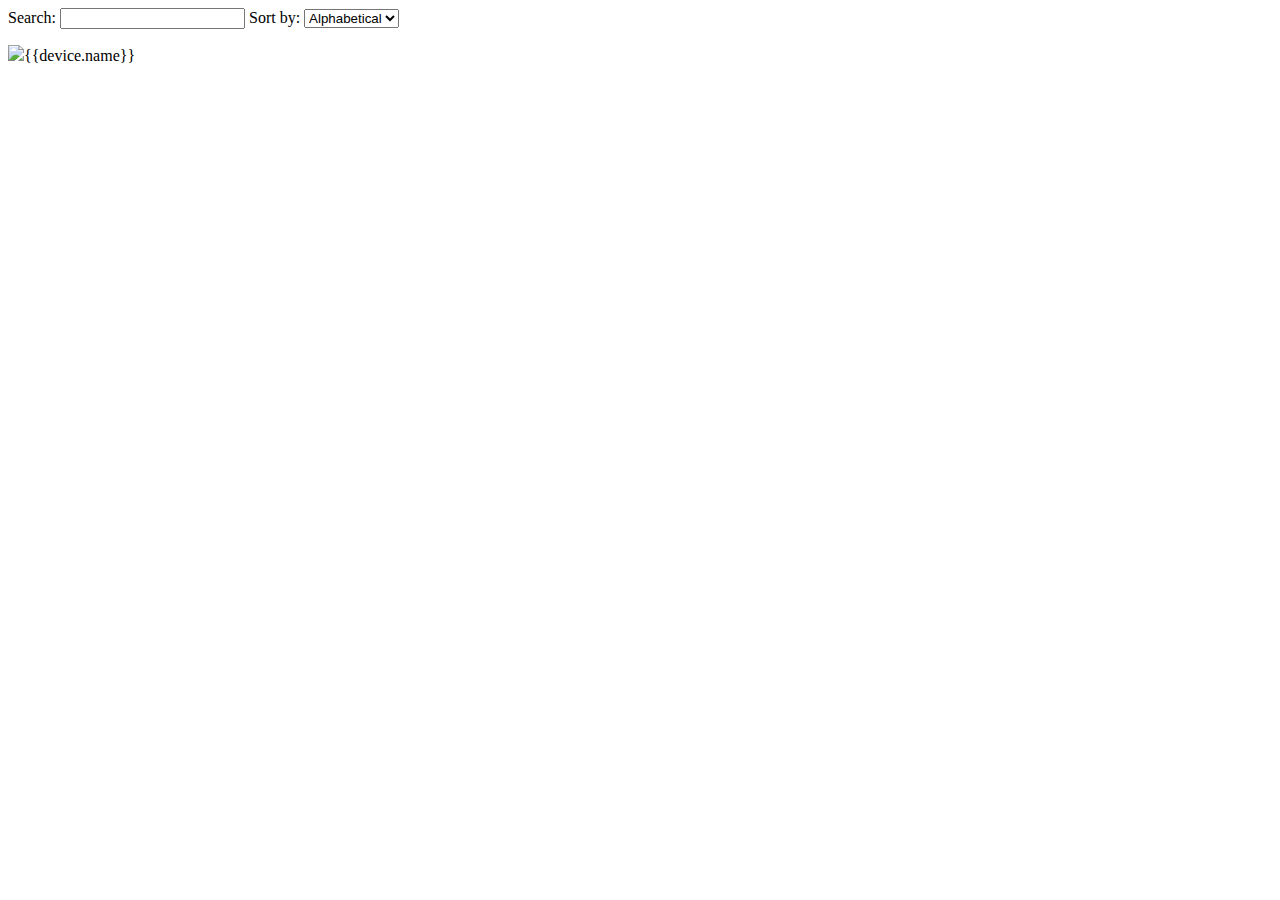
==== webclient/src/main/webapp/WEB-INF/application/index.html @ 26a55faa "Create webclient" ====
<!doctype html>
<html lang="en" ng-app="phonecatApp">
<head>
    <meta charset="utf-8">
    <title>Google Phone Gallery</title>
    <link rel="stylesheet" href="css/app.css">
    <link rel="stylesheet" href="css/bootstrap.css">
    <script src="lib/js/angular.js"></script>
    <script src="application/controller/nodesController.js"></script>
</head>
<body ng-controller="PhoneListCtrl">

<div class="container-fluid">
    <div class="row-fluid">
        <div class="span2">
            <!--Sidebar content-->

            Search: <input ng-model="query">
            Sort by:
            <select ng-model="orderProp">
                <option value="name">Alphabetical</option>
            </select>

        </div>
        <div class="span10">
            <!--Body content-->


            <p class="device" ng-repeat="device in devices | filter:query | orderBy:orderProp">
                <img src="images/raspi.png"/><span>{{device.name}}</span>
            </p>


        </div>
    </div>
</div>

</body>
</html>
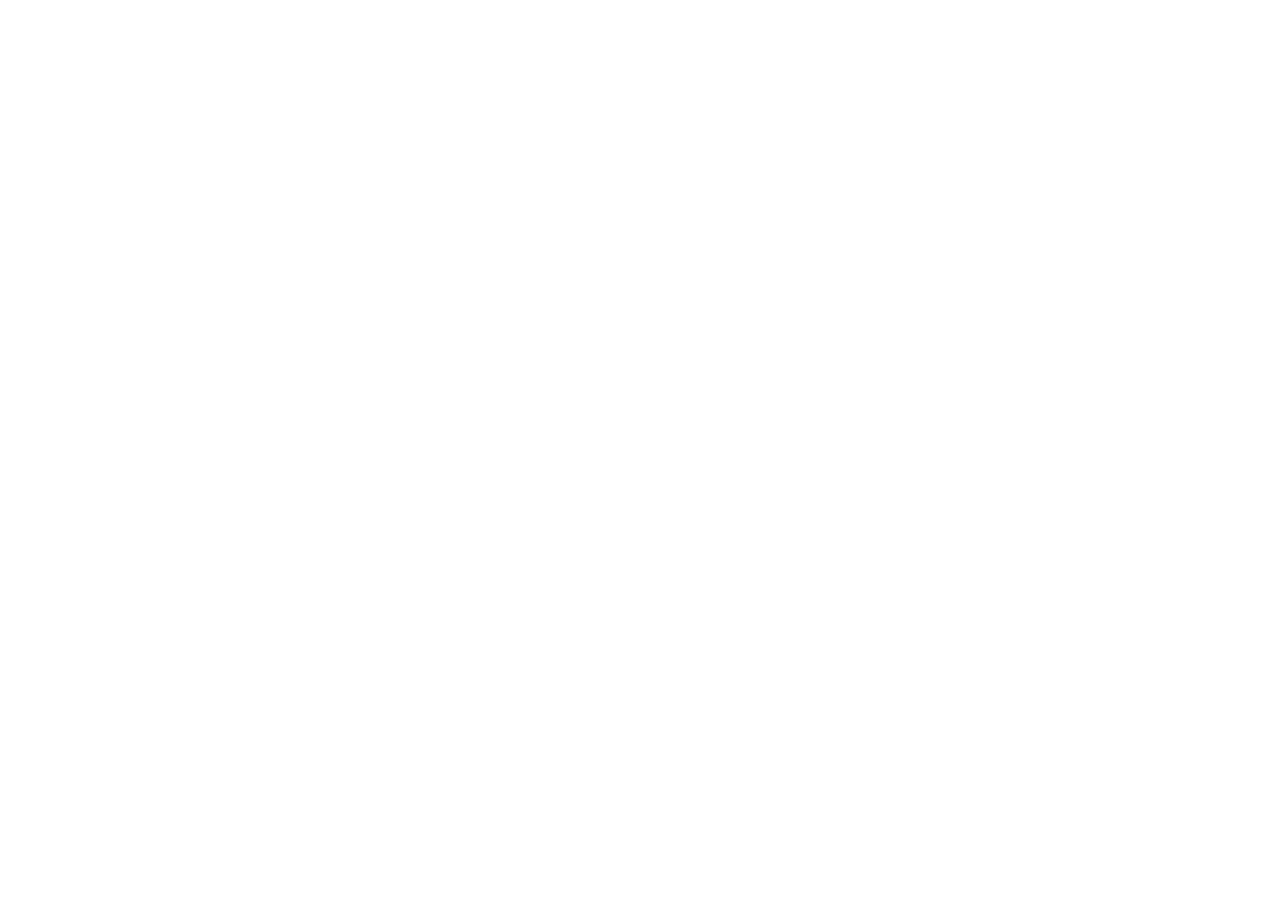
==== commit d51faf31: "Implemented group identification" ====
--- a/webclient/src/main/webapp/WEB-INF/application/index.html
+++ b/webclient/src/main/webapp/WEB-INF/application/index.html
@@ -1,39 +1,18 @@
 <!doctype html>
-<html lang="en" ng-app="phonecatApp">
+<html lang="en" ng-app="devicesApp">
 <head>
     <meta charset="utf-8">
     <title>Google Phone Gallery</title>
     <link rel="stylesheet" href="css/app.css">
     <link rel="stylesheet" href="css/bootstrap.css">
     <script src="lib/js/angular.js"></script>
-    <script src="application/controller/nodesController.js"></script>
+    <script src="lib/js/angular-route.js"></script>
+    <script src="application/controller/devicesController.js"></script>
+    <script src="application/app.js"></script>
 </head>
-<body ng-controller="PhoneListCtrl">
+<body>
 
-<div class="container-fluid">
-    <div class="row-fluid">
-        <div class="span2">
-            <!--Sidebar content-->
-
-            Search: <input ng-model="query">
-            Sort by:
-            <select ng-model="orderProp">
-                <option value="name">Alphabetical</option>
-            </select>
-
-        </div>
-        <div class="span10">
-            <!--Body content-->
-
-
-            <p class="device" ng-repeat="device in devices | filter:query | orderBy:orderProp">
-                <img src="images/raspi.png"/><span>{{device.name}}</span>
-            </p>
-
-
-        </div>
-    </div>
-</div>
+<div ng-view></div>
 
 </body>
 </html>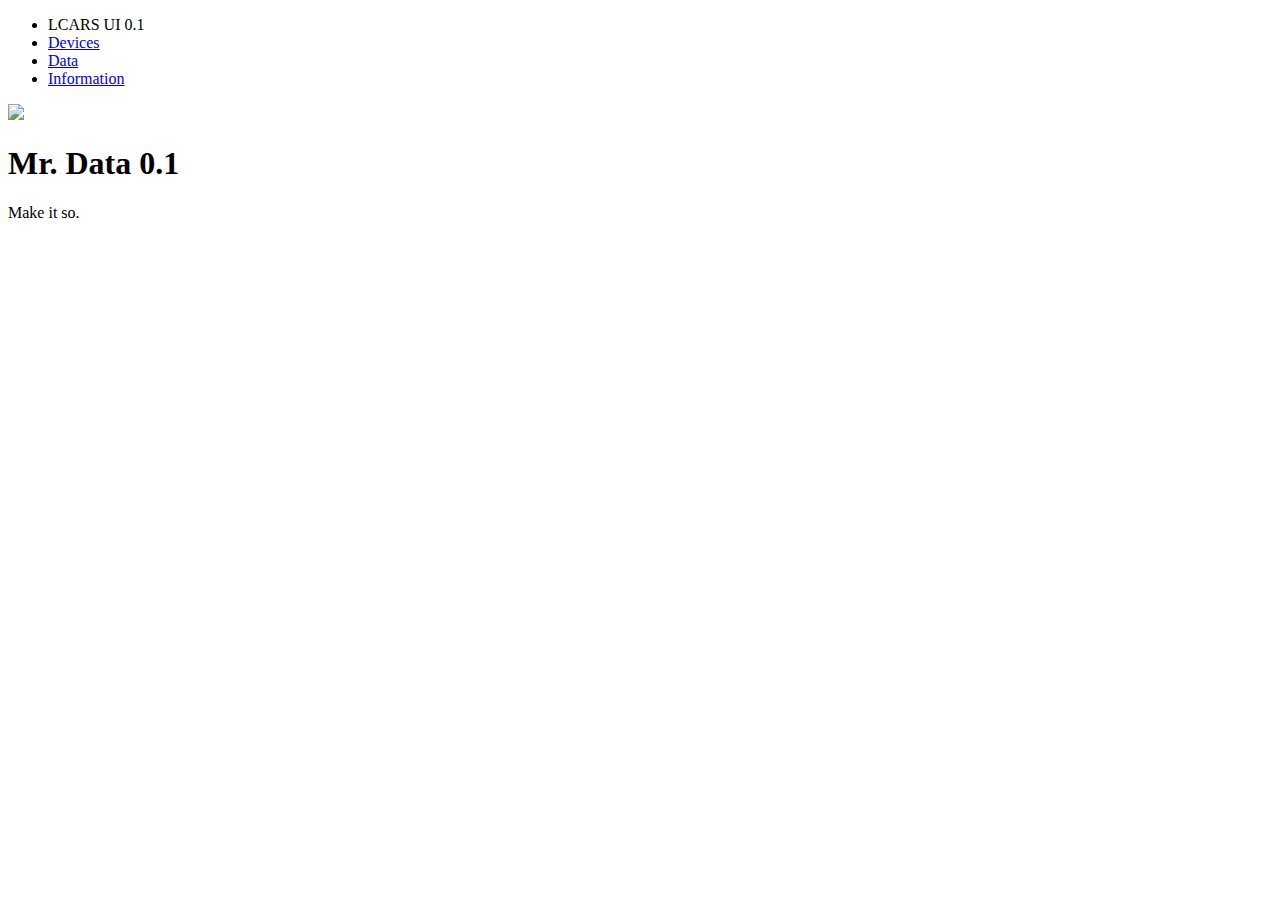
==== commit f4674e83: "Redid the UI layout / Look & feel" ====
--- a/webclient/src/main/webapp/WEB-INF/application/index.html
+++ b/webclient/src/main/webapp/WEB-INF/application/index.html
@@ -2,17 +2,54 @@
 <html lang="en" ng-app="devicesApp">
 <head>
     <meta charset="utf-8">
-    <title>Google Phone Gallery</title>
+    <title>Mr. Data</title>
     <link rel="stylesheet" href="css/app.css">
     <link rel="stylesheet" href="css/bootstrap.css">
+    <link rel="stylesheet" href="css/lcars.css">
     <script src="lib/js/angular.js"></script>
+    <script src="lib/js/jquery.js"></script>
+    <script src="lib/js/lcars.js"></script>
     <script src="lib/js/angular-route.js"></script>
+    <script src="lib/js/bootstrap.js"></script>
+    <script src="lib/js/fastclick.js"></script>
     <script src="application/controller/devicesController.js"></script>
+    <script src="application/controller/lightsController.js"></script>
+    <script src="application/controller/mainController.js"></script>
     <script src="application/app.js"></script>
 </head>
-<body>
+<body id="fastclick">
+<div class="container-fluid">
+    <div class="row-fluid">
+        <div id="nav" class="span2">
+            <ul>
+                <li class="nav-a">
+                    LCARS UI 0.1
+                    <div class="hr-top">
+                        <div class="hr-block"></div>
+                    </div>
+                </li>
+                <li class="nav-c expandable" id="selected"><a href="#/devices">Devices</a> <div class="hr-bottom"><div class="hr-block"></div></div></li>
+                <li class="nav-d expandable"><a href="#/index">Data</a></li>
+                <li class="nav-f expandable"><a href="#/index">Information</a></li>
+            </ul>
+        </div>
+        <div id="top" class="span10">
+            <!--http://nightwing1975.deviantart.com/art/Star-Trek-Data-351354126-->
+            <img src="images/data.png" class="span2" style="width: 100px;"/>
+            <div id="lcars">
+                <h1>Mr. Data 0.1</h1>
+                <p>Make it so.</p>
+            </div>
+        </div>
 
-<div ng-view></div>
+
+        <div id="main" class="span10"> <div ng-view></div></div>
+
+
+    </div>
+</div>
+</div>
+
 
 </body>
 </html>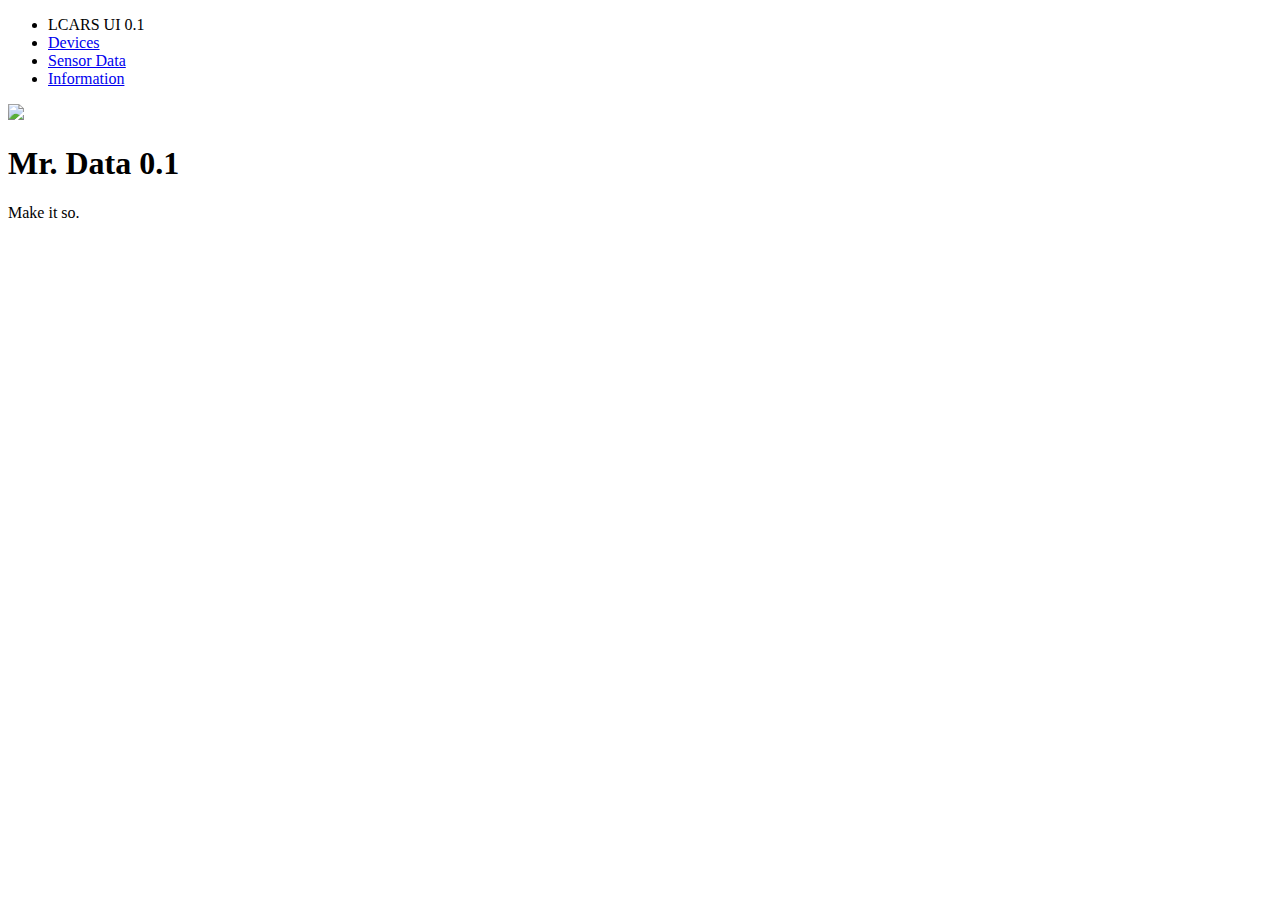
==== commit 64ec12f3: "Sensor data is now displayed in the UI" ====
--- a/webclient/src/main/webapp/WEB-INF/application/index.html
+++ b/webclient/src/main/webapp/WEB-INF/application/index.html
@@ -14,6 +14,7 @@
     <script src="lib/js/fastclick.js"></script>
     <script src="application/controller/devicesController.js"></script>
     <script src="application/controller/lightsController.js"></script>
+    <script src="application/controller/sensorController.js"></script>
     <script src="application/controller/mainController.js"></script>
     <script src="application/app.js"></script>
 </head>
@@ -29,13 +30,14 @@
                     </div>
                 </li>
                 <li class="nav-c expandable" id="selected"><a href="#/devices">Devices</a> <div class="hr-bottom"><div class="hr-block"></div></div></li>
-                <li class="nav-d expandable"><a href="#/index">Data</a></li>
+                <li class="nav-e expandable"><a href="#/sensors">Sensor Data</a></li>
                 <li class="nav-f expandable"><a href="#/index">Information</a></li>
             </ul>
         </div>
         <div id="top" class="span10">
             <!--http://nightwing1975.deviantart.com/art/Star-Trek-Data-351354126-->
-            <img src="images/data.png" class="span2" style="width: 100px;"/>
+            <!--http://leiladelduca.blogspot.de/2012/09/star-trek-tgn-characters.html-->
+            <img src="images/data.jpg" class="span2" style="width: 100px;"/>
             <div id="lcars">
                 <h1>Mr. Data 0.1</h1>
                 <p>Make it so.</p>
